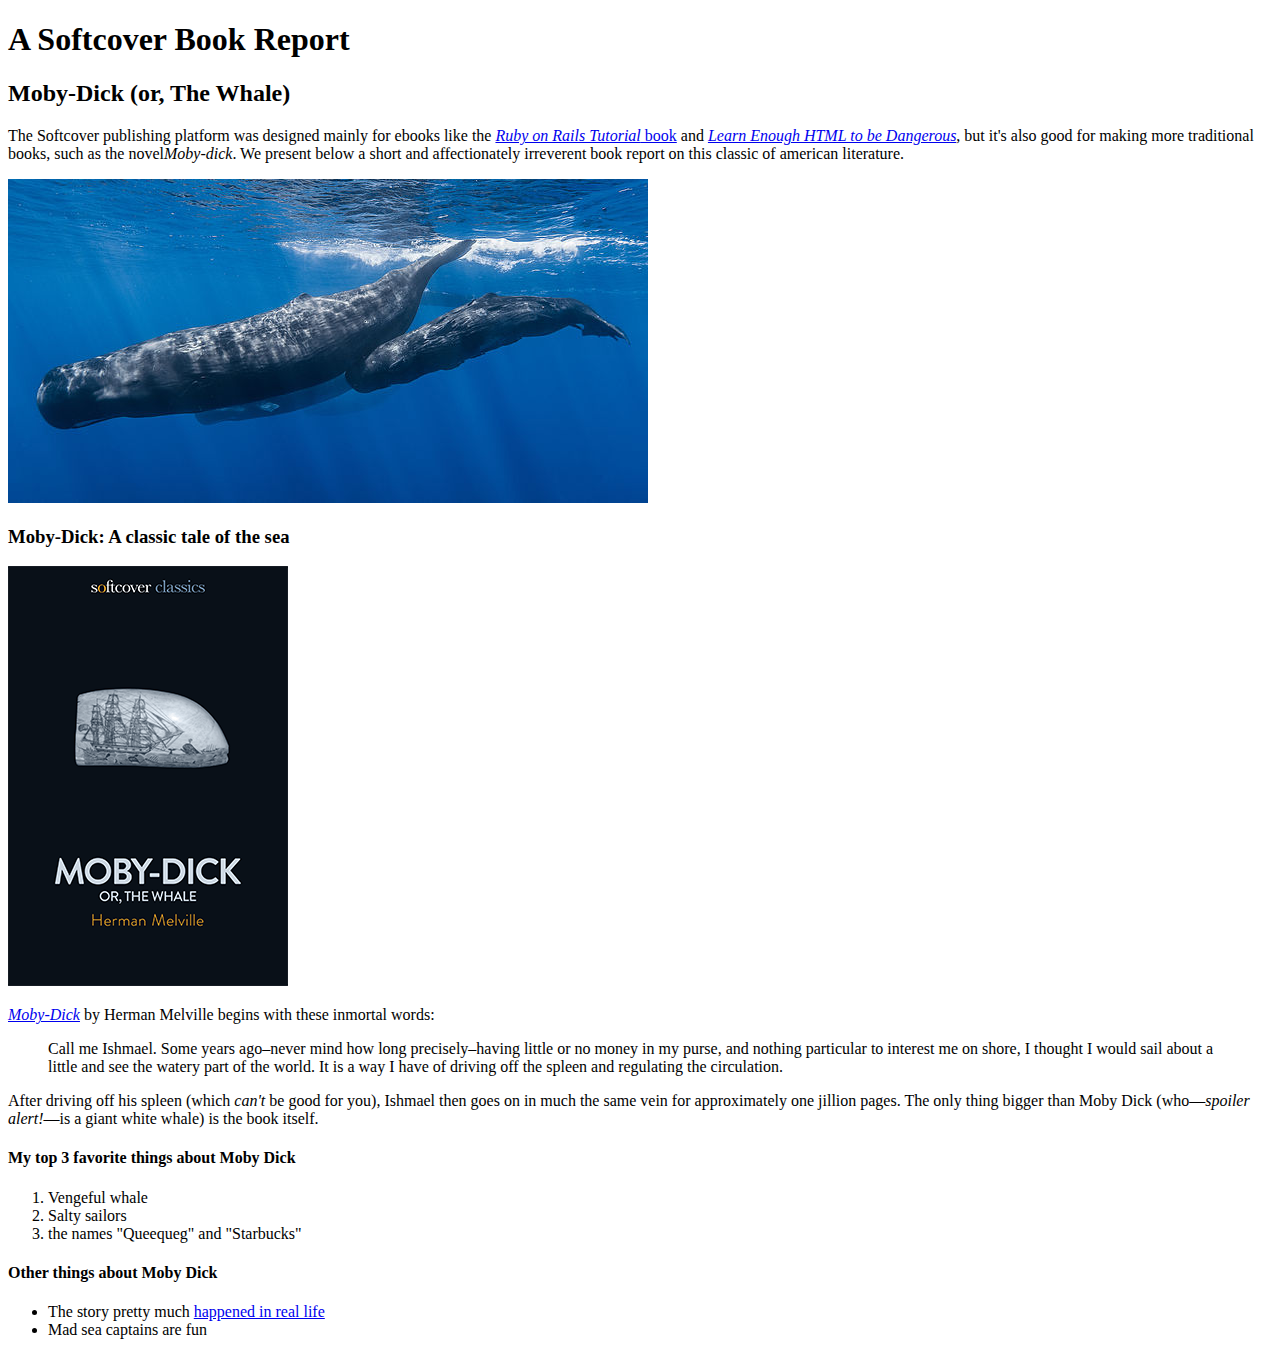
==== moby_dick.html @ ba098add "Add a Moby Dick page and a menu" ====
<!DOCTYPE html>
<html lang="en">
        <head>
                <title>Moby Dick</title>
                <meta charset="utf-8">
        </head>
        <body>

                <!-- much here to be styled, will do so in last section -->
                <header>
                        <h1>A Softcover Book Report</h1>
                        <h2>Moby-Dick (or, The Whale)</h2>
                </header>

                <div>
                        <p>
                          The <a href"https://www.softcover.io/">Softcover</a> publishing platform
                          was designed mainly for ebooks like the
                          <a href="https://railstutorial.org/book"><em>Ruby on Rails Tutorial</em>
                          book</a> and <a href="https://learnenough.com/html"><em>Learn Enough
                          HTML to be Dangerous</em></a>, but it's also good for making more 
                          traditional books, such as the novel<em>Moby-dick</em>. We present below a 
                          short and affectionately irreverent book report on this classic of 
                          american literature.
                        </p>
                </div>

                <a href="https://commons.wikipedia.org/wiki/File:Sperm_whale_pod.jpg">
                        <img src="images/sperm_whales.jpg" alt="Moby Dick Softcover book">
                </a>

                <div>

                        <h3>Moby-Dick: A classic tale of the sea</h3>
                        <a href="https://www.softcover.io/read/6070fb03/moby-dick"
                           target="_blank" rel="noopener">
                                <img src="images/moby_dick.png" alt="Moby Dick">
                        </a>
                                
                        <p>
                          <a href="https://www.softcover.io/read/6070fb03/moby-dick"
                            target="_blank" rel="noopener">
                                <em>Moby-Dick</em></a>
                                by Herman Melville begins with these inmortal words:
                        </p>

                        <blockquote>
                                <p>
                                  <span> Call me Ishmael.</span> Some years ago–never mind how long
                                  precisely–having little or no money in my purse, and nothing
                                  particular to interest me on shore, I thought I would sail about a
                                  little and see the watery part of the world. It is a way I have of
                                  driving off the spleen and regulating the circulation.
                                </p>
                        </blockquote>

                        <p>
                          After driving off his spleen (which <em>can't</em> be good for you),
                          Ishmael then goes on in much the same vein for approximately one
                          jillion pages. The only thing bigger than Moby Dick (who—<em>spoiler
                          alert!</em>—is a giant white whale) is the book itself.
                        </p>

      <h4>My top 3 favorite things about Moby Dick</h4>

      <ol>
              <li>Vengeful whale</li>
              <li>Salty sailors</li>
              <li>the names "Queequeg" and "Starbucks"</li>
      </ol>

      <h4>Other things about Moby Dick</h4>

      <ul>
              <li>
                      The story pretty much
                      <a href="https://en.wikipedia.org/wiki/Essex_(whaleship)"
                         target"_blank" rel="noopner">happened in real life</a>
              </li>
              <li>Mad sea captains are fun</li>
      </ul>


                </div>
        </body>
</html>
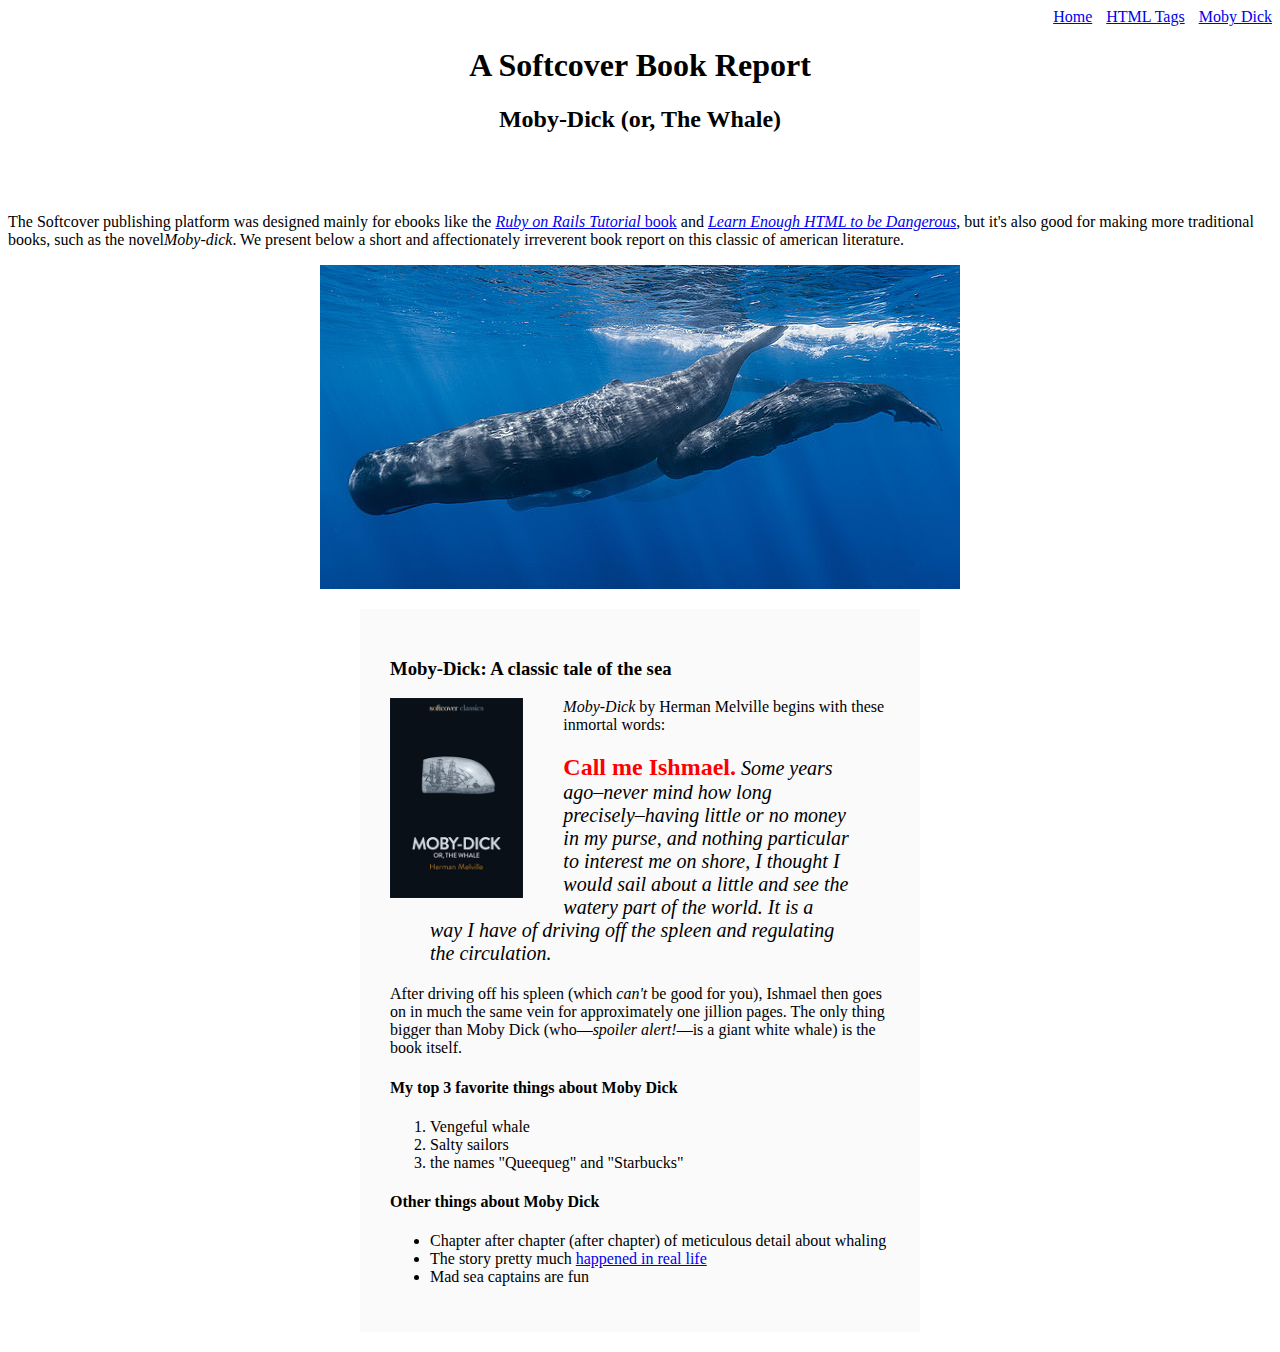
==== commit 13ee960e: "Refactor inline styles into a stylesheet" ====
--- a/moby_dick.html
+++ b/moby_dick.html
@@ -6,10 +6,16 @@
         </head>
         <body>
 
-                <!-- much here to be styled, will do so in last section -->
-                <header>
-                        <h1>A Softcover Book Report</h1>
-                        <h2>Moby-Dick (or, The Whale)</h2>
+           <div style="text-align: right;">
+                   <a href="index.html">Home</a>
+                   <a href="tags.html" style="margin: 0 0 0 10px;">HTML Tags</a>
+                   <a href="moby_dick.html" style="margin: 0 0 0 10px;">Moby Dick</a>
+           </div>
+
+
+                <header style="text-align:center; margin: 0 0 80px;">
+                        <h1 style="text-align: center;">A Softcover Book Report</h1>
+                        <h2 style="text-align: center;">Moby-Dick (or, The Whale)</h2>
                 </header>
 
                 <div>
@@ -26,27 +32,29 @@
                 </div>
 
                 <a href="https://commons.wikipedia.org/wiki/File:Sperm_whale_pod.jpg">
-                        <img src="images/sperm_whales.jpg" alt="Moby Dick Softcover book">
+                        <img src="images/sperm_whales.jpg" 
+                        style="display: block; margin: 0 auto; alt="Sperm whales">
                 </a>
 
-                <div>
+                <div style="width: 500px; margin: 20px auto; padding: 30px;
+                     background-color: #fafafa;">
 
                         <h3>Moby-Dick: A classic tale of the sea</h3>
                         <a href="https://www.softcover.io/read/6070fb03/moby-dick"
                            target="_blank" rel="noopener">
-                                <img src="images/moby_dick.png" alt="Moby Dick">
+                                <img src="images/moby_dick.png" 
+                                alt="Moby Dick" height="200px" style="margin: 0 40px 0 0 ; float: left;">
                         </a>
                                 
                         <p>
-                          <a href="https://www.softcover.io/read/6070fb03/moby-dick"
-                            target="_blank" rel="noopener">
                                 <em>Moby-Dick</em></a>
                                 by Herman Melville begins with these inmortal words:
                         </p>
 
-                        <blockquote>
+                        <blockquote style="font-style: italic; font-size: 20px;">
                                 <p>
-                                  <span> Call me Ishmael.</span> Some years ago–never mind how long
+                                  <span style="font-style: normal; font-size: 24px; font-weight: bold;
+                                  color: #ff0000;"> Call me Ishmael.</span> Some years ago–never mind how long
                                   precisely–having little or no money in my purse, and nothing
                                   particular to interest me on shore, I thought I would sail about a
                                   little and see the watery part of the world. It is a way I have of
@@ -72,6 +80,7 @@
       <h4>Other things about Moby Dick</h4>
 
       <ul>
+              <li>Chapter after chapter (after chapter) of meticulous detail about whaling</li>
               <li>
                       The story pretty much
                       <a href="https://en.wikipedia.org/wiki/Essex_(whaleship)"
